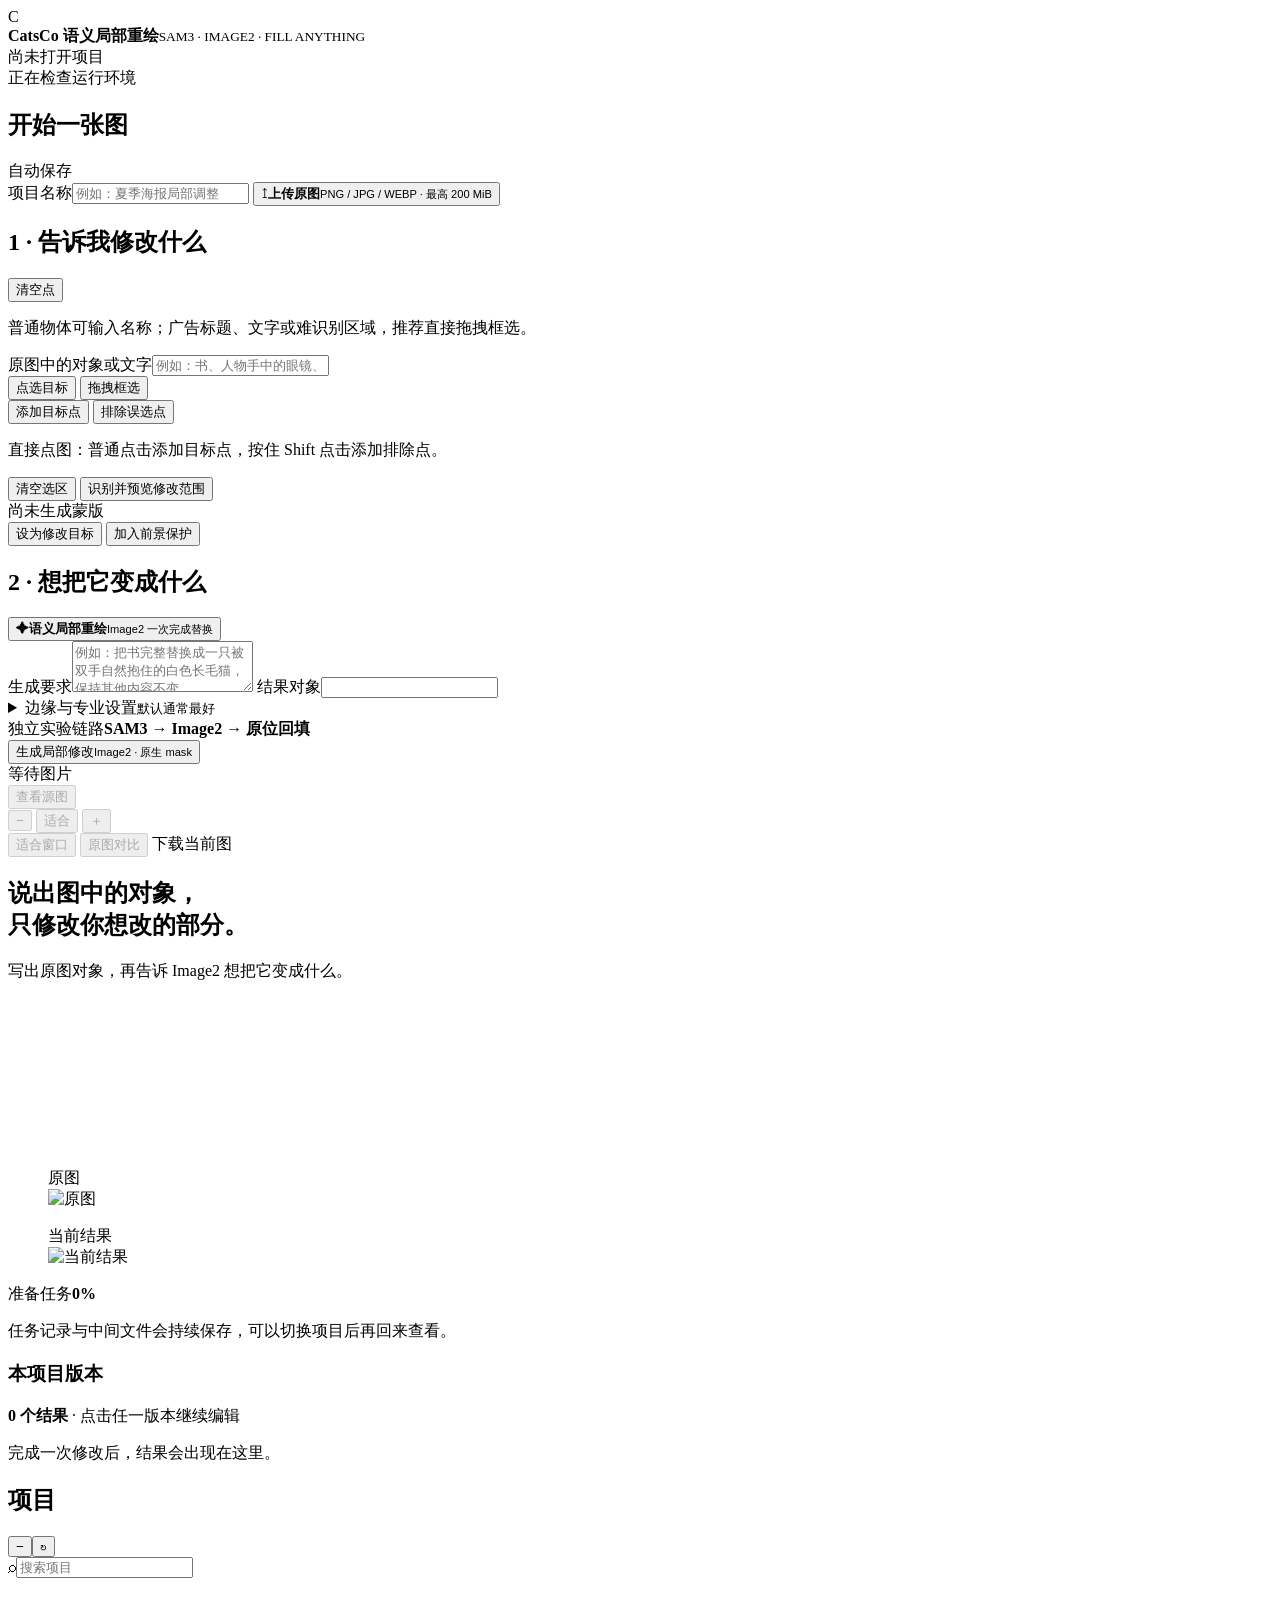
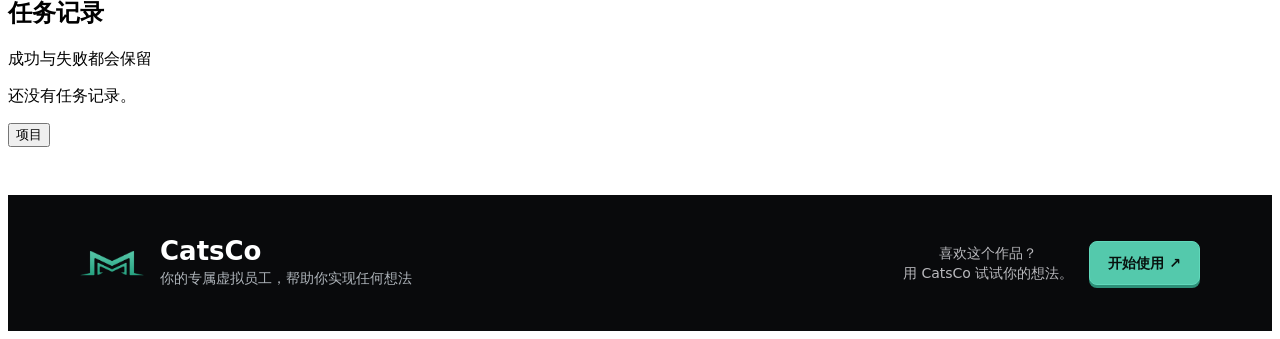
==== app/static/index.html @ 991fe3fc "add comparison view and removal intent prompts" ====
<!doctype html>
<html lang="zh-CN">
<head>
  <meta charset="utf-8">
  <meta name="viewport" content="width=device-width, initial-scale=1">
  <title>CatsCo 语义局部重绘 · Fill Anything</title>
  <link rel="stylesheet" href="static/styles.css?v=10">
  <link rel="stylesheet" href="assets/catsco-standard-footer.css">
</head>
<body>
  <header class="topbar">
    <div class="brand">
      <span class="brand-mark">C</span>
      <div><strong>CatsCo 语义局部重绘</strong><small>SAM3 · IMAGE2 · FILL ANYTHING</small></div>
    </div>
    <div class="project-title" id="projectTitle">尚未打开项目</div>
    <div class="health" id="healthBadges">
      <span class="badge muted"><i></i>正在检查运行环境</span>
    </div>
  </header>

  <main class="workspace">
    <aside class="panel controls">
      <section class="section new-project">
        <div class="section-head"><h2>开始一张图</h2><span>自动保存</span></div>
        <label class="field compact"><span>项目名称</span><input id="projectName" placeholder="例如：夏季海报局部调整"></label>
        <input id="fileInput" type="file" accept="image/png,image/jpeg,image/webp" hidden>
        <button class="upload" id="uploadButton">
          <span class="upload-icon">↥</span><span><b>上传原图</b><small>PNG / JPG / WEBP · 最高 200 MiB</small></span>
        </button>
      </section>

      <section class="section disabled" id="editControls">
        <div class="section-head"><h2>1 · 告诉我修改什么</h2><button class="text-button hidden" id="clearPoints">清空点</button></div>
        <p class="hint">普通物体可输入名称；广告标题、文字或难识别区域，推荐直接拖拽框选。</p>
        <label class="field"><span>原图中的对象或文字</span><input id="segmentPrompt" maxlength="64" placeholder="例如：书、人物手中的眼镜、全屋网速起飞"></label>
        <div class="mode-switch selection-mode" aria-label="选区模式">
          <button type="button" data-selection-mode="point" class="active">点选目标</button>
          <button type="button" data-selection-mode="box">拖拽框选</button>
        </div>
        <div class="mode-switch point-mode" id="pointModeControls" aria-label="点选类型">
          <button type="button" data-point-label="1" class="active"><span class="dot positive"></span>添加目标点</button>
          <button type="button" data-point-label="0"><span class="dot negative"></span>排除误选点</button>
        </div>
        <p class="hint" id="selectionHint">直接点图：普通点击添加目标点，按住 Shift 点击添加排除点。</p>
        <button class="text-button hidden" id="clearSelection" type="button">清空选区</button>
        <button class="secondary full" id="segmentButton">识别并预览修改范围</button>
        <div class="mask-summary" id="maskSummary"><span>尚未生成蒙版</span></div>
        <div class="mask-role hidden" id="maskRoleControls">
          <button class="role-target" id="setTargetMask">设为修改目标</button>
          <button id="addProtectMask">加入前景保护</button>
        </div>
        <div class="layer-summary hidden" id="layerSummary"></div>
      </section>

      <section class="section disabled" id="actionControls">
        <div class="section-head"><h2>2 · 想把它变成什么</h2></div>
        <div class="action-grid">
          <button class="action active" data-operation="fill"><span>✦</span><b>语义局部重绘</b><small>Image2 一次完成替换</small></button>
        </div>
        <label class="field prompt-field" id="promptField"><span>生成要求</span><textarea id="generationPrompt" rows="3" placeholder="例如：把书完整替换成一只被双手自然抱住的白色长毛猫，保持其他内容不变"></textarea></label>
        <label class="field hidden" id="resultObjectField"><span>结果对象</span><input id="resultObjectPrompt" maxlength="32"></label>
        <div class="occlusion-summary hidden" id="occlusionSummary"></div>
        <details class="advanced">
          <summary><span>边缘与专业设置</span><small>默认通常最好</small></summary>
          <label class="field"><span>新对象可用空间</span><select id="growthMode"><option value="0.35" selected>自动 · 推荐</option><option value="0.20">框选标题 · 安全外扩</option><option value="0.08">精确文字 · 小范围</option><option value="0.12">接近原对象大小</option><option value="0.65">更大范围</option></select></label>
          <label class="range-field"><span>清除旧边缘 <output id="dilationOutput">6 px</output></span><input id="dilation" type="range" min="0" max="24" value="6"></label>
          <label class="range-field"><span>最外侧接缝 <output id="featherOutput">3 px</output></span><input id="feather" type="range" min="0" max="8" value="3"></label>
          <label class="range-field hidden"><span>旧物清理外扩 <output id="cleanupRadiusOutput">10 px</output></span><input id="cleanupRadius" type="range" min="0" max="24" value="10"></label>
          <label class="range-field hidden"><span>语义软边宽度 <output id="semanticEdgeOutput">6 px</output></span><input id="semanticEdge" type="range" min="0" max="16" value="6"></label>
          <button class="text-button protect-clear hidden" id="clearProtection" type="button">清空全部前景保护</button>
          <p>“自动”会按旧对象大小额外留出生成空间；Image2 一次完成清除和生成，范围外保持原图。</p>
        </details>
        <div class="v2-contract"><i></i><span>独立实验链路</span><b>SAM3 → Image2 → 原位回填</b></div>
        <button class="primary full" id="generateButton"><span>生成局部修改</span><small id="generateProvider">Image2 · 原生 mask</small></button>
      </section>
    </aside>

    <section class="stage-column">
      <div class="stage-toolbar">
        <div class="source-label"><i></i><span id="sourceLabel">等待图片</span></div>
        <div class="stage-actions">
          <button id="showSource" disabled>查看源图</button>
          <div class="zoom-controls" aria-label="画布缩放">
            <button id="zoomOut" disabled title="缩小">−</button>
            <button id="zoomValue" disabled title="恢复适合窗口">适合</button>
            <button id="zoomIn" disabled title="放大">＋</button>
          </div>
          <button id="fitCanvas" disabled>适合窗口</button>
          <button id="compareButton" disabled>原图对比</button>
          <a id="downloadCurrent" class="button-link disabled">下载当前图</a>
        </div>
      </div>
      <div class="stage" id="stage">
        <div class="empty-state" id="emptyState">
          <div class="empty-glyph"><span></span></div>
          <h1>说出图中的对象，<br>只修改你想改的部分。</h1>
          <p>写出原图对象，再告诉 Image2 想把它变成什么。</p>
        </div>
        <canvas id="stageCanvas" class="hidden"></canvas>
        <div id="compareView" class="compare-view hidden">
          <figure><figcaption>原图</figcaption><img id="compareOriginal" alt="原图"></figure>
          <figure><figcaption>当前结果</figcaption><img id="compareResult" alt="当前结果"></figure>
        </div>
      </div>
      <div class="task-progress hidden" id="taskProgress">
        <div class="progress-copy"><span id="taskStage">准备任务</span><strong id="taskPercent">0%</strong></div>
        <div class="progress-track"><i id="progressBar"></i></div>
        <p id="taskDetail">任务记录与中间文件会持续保存，可以切换项目后再回来查看。</p>
      </div>
      <div class="filmstrip hidden" id="filmstrip">
        <div class="filmstrip-head"><h3>本项目版本</h3><span><b id="versionCount">0 个结果</b> · 点击任一版本继续编辑</span></div>
        <div class="version-list" id="versionList"><p class="quiet">完成一次修改后，结果会出现在这里。</p></div>
      </div>
    </section>

    <aside class="panel library">
      <div class="library-head"><h2>项目</h2><div class="library-head-actions"><button class="icon-button" id="toggleLibrary" title="收起项目栏">−</button><button class="icon-button" id="refreshProjects" title="刷新">↻</button></div></div>
      <label class="search"><span>⌕</span><input id="projectSearch" placeholder="搜索项目"></label>
      <div class="project-list" id="projectList"></div>
      <div class="tasks-head"><h2>任务记录</h2><span>成功与失败都会保留</span></div>
      <div class="task-list" id="taskList"><p class="quiet">还没有任务记录。</p></div>
    </aside>
  </main>
  <button id="showLibrary" class="library-reopen hidden">项目</button>

  <div class="toast" id="toast"></div>
  <footer data-catsco-publication-branding="v2" data-catsco-publication-branding-variant="footer">
    <div data-catsco-publication-branding-inner>
      <div data-catsco-publication-brand-block>
        <img data-catsco-publication-brand-mark src="assets/catsco-mark.png" alt="CatsCo 官方商标" width="720" height="332">
        <div data-catsco-publication-brand-copy>
          <strong data-catsco-publication-brand-name>CatsCo</strong>
          <span data-catsco-publication-brand-description>你的专属虚拟员工，帮助你实现任何想法</span>
        </div>
      </div>
      <div data-catsco-publication-cta-block>
        <span data-catsco-publication-cta-prompt>喜欢这个作品？<br>用 CatsCo 试试你的想法。</span>
        <a data-catsco-publication-brand-cta href="https://app.catsco.cc/" target="_blank" rel="noopener noreferrer">开始使用 ↗</a>
      </div>
    </div>
  </footer>
  <script src="static/app.js?v=10"></script>
</body>
</html>
---- app/static/assets/catsco-standard-footer.css ----
[data-catsco-publication-branding="v2"] {
  box-sizing: border-box !important;
  width: 100% !important;
  max-width: none !important;
  margin: 48px 0 0 !important;
  padding: 42px max(22px, calc((100% - 1120px) / 2)) !important;
  border: 0 !important;
  border-radius: 0 !important;
  background: #090a0c !important;
  color: #ffffff !important;
  font-family: Inter, ui-sans-serif, system-ui, -apple-system, BlinkMacSystemFont, "Segoe UI", sans-serif !important;
  font-style: normal !important;
  line-height: 1.4 !important;
  text-align: left !important;
  overflow: clip !important;
}

[data-catsco-publication-branding="v2"],
[data-catsco-publication-branding="v2"] * {
  box-sizing: border-box !important;
}

[data-catsco-publication-branding="v2"] [data-catsco-publication-branding-inner] {
  display: grid !important;
  grid-template-columns: max-content max-content !important;
  align-items: center !important;
  justify-content: space-between !important;
  gap: 24px !important;
  width: 100% !important;
  min-width: 0 !important;
  max-width: 1120px !important;
  margin: 0 auto !important;
  padding: 0 !important;
}

[data-catsco-publication-branding="v2"] [data-catsco-publication-brand-block] {
  display: grid !important;
  grid-template-columns: 64px max-content !important;
  align-items: center !important;
  gap: 16px !important;
  width: max-content !important;
  min-width: 0 !important;
  margin: 0 !important;
  padding: 0 !important;
}

[data-catsco-publication-branding="v2"] [data-catsco-publication-brand-mark] {
  display: block !important;
  width: 64px !important;
  height: auto !important;
  max-width: 100% !important;
  aspect-ratio: 180 / 83 !important;
  object-fit: contain !important;
  margin: 0 !important;
  padding: 0 !important;
  border: 0 !important;
}

[data-catsco-publication-branding="v2"] [data-catsco-publication-brand-copy] {
  display: grid !important;
  grid-template-columns: max-content !important;
  gap: 2px !important;
  width: max-content !important;
  min-width: 0 !important;
  margin: 0 !important;
  padding: 0 !important;
}

[data-catsco-publication-branding="v2"] [data-catsco-publication-brand-name] {
  display: block !important;
  margin: 0 !important;
  padding: 0 !important;
  color: #ffffff !important;
  font-size: 26px !important;
  font-weight: 750 !important;
  line-height: 1.12 !important;
  letter-spacing: 0 !important;
  white-space: nowrap !important;
}

[data-catsco-publication-branding="v2"] [data-catsco-publication-brand-description] {
  display: block !important;
  width: max-content !important;
  min-width: 0 !important;
  margin: 0 !important;
  padding: 0 !important;
  color: #aeb4ba !important;
  font-size: 14px !important;
  font-weight: 400 !important;
  line-height: 1.45 !important;
  letter-spacing: 0 !important;
  white-space: nowrap !important;
  overflow-wrap: normal !important;
  word-break: keep-all !important;
}

[data-catsco-publication-branding="v2"] [data-catsco-publication-cta-block] {
  display: flex !important;
  align-items: center !important;
  justify-content: center !important;
  justify-self: end !important;
  gap: 16px !important;
  width: max-content !important;
  min-width: 0 !important;
  margin: 0 !important;
  padding: 0 !important;
}

[data-catsco-publication-branding="v2"] [data-catsco-publication-cta-prompt] {
  display: block !important;
  width: max-content !important;
  min-width: 0 !important;
  margin: 0 !important;
  padding: 0 !important;
  color: #b9b9bd !important;
  font-size: 14px !important;
  font-weight: 400 !important;
  line-height: 1.45 !important;
  letter-spacing: 0 !important;
  text-align: center !important;
  white-space: nowrap !important;
  overflow-wrap: normal !important;
  word-break: keep-all !important;
}

[data-catsco-publication-branding="v2"] [data-catsco-publication-brand-cta] {
  display: inline-flex !important;
  align-items: center !important;
  justify-content: center !important;
  align-self: center !important;
  width: auto !important;
  min-width: 0 !important;
  max-width: none !important;
  min-height: 44px !important;
  margin: 0 !important;
  padding: 13px 18px !important;
  border: 1px solid #61d8bb !important;
  border-radius: 8px !important;
  background: #54c9ac !important;
  box-shadow: 0 3px 0 #2d8f78 !important;
  color: #07110e !important;
  font-size: 14px !important;
  font-weight: 700 !important;
  line-height: 1 !important;
  letter-spacing: 0 !important;
  text-align: center !important;
  text-decoration: none !important;
  white-space: nowrap !important;
  overflow-wrap: normal !important;
  word-break: keep-all !important;
  flex: none !important;
  cursor: pointer !important;
}

[data-catsco-publication-branding="v2"] [data-catsco-publication-brand-cta]:hover {
  background: #65d5ba !important;
}

[data-catsco-publication-branding="v2"] [data-catsco-publication-brand-cta]:focus-visible {
  outline: 3px solid rgba(84, 201, 172, 0.4) !important;
  outline-offset: 3px !important;
}

@media (max-width: 640px) {
  [data-catsco-publication-branding="v2"] {
    padding: 30px 16px !important;
  }

  [data-catsco-publication-branding="v2"] [data-catsco-publication-branding-inner] {
    gap: 12px !important;
  }

  [data-catsco-publication-branding="v2"] [data-catsco-publication-brand-block] {
    grid-template-columns: 44px max-content !important;
    gap: 10px !important;
  }

  [data-catsco-publication-branding="v2"] [data-catsco-publication-brand-mark] {
    width: 44px !important;
  }

  [data-catsco-publication-branding="v2"] [data-catsco-publication-brand-name] {
    font-size: 22px !important;
  }

  [data-catsco-publication-branding="v2"] [data-catsco-publication-brand-description],
  [data-catsco-publication-branding="v2"] [data-catsco-publication-cta-prompt] {
    font-size: 12px !important;
  }

  [data-catsco-publication-branding="v2"] [data-catsco-publication-cta-block] {
    gap: 12px !important;
  }

  [data-catsco-publication-branding="v2"] [data-catsco-publication-brand-cta] {
    min-height: 40px !important;
    padding: 12px 14px !important;
    font-size: 12px !important;
  }
}

@media (max-width: 520px) {
  [data-catsco-publication-branding="v2"] [data-catsco-publication-branding-inner] {
    grid-template-columns: max-content !important;
    justify-content: space-between !important;
    align-items: center !important;
    row-gap: 18px !important;
  }

  [data-catsco-publication-branding="v2"] [data-catsco-publication-cta-block] {
    justify-self: end !important;
  }
}

@media (max-width: 390px) {
  [data-catsco-publication-branding="v2"] {
    padding: 26px 12px !important;
  }

  [data-catsco-publication-branding="v2"] [data-catsco-publication-branding-inner] {
    row-gap: 16px !important;
  }

  [data-catsco-publication-branding="v2"] [data-catsco-publication-brand-block] {
    grid-template-columns: 34px max-content !important;
    gap: 6px !important;
  }

  [data-catsco-publication-branding="v2"] [data-catsco-publication-brand-mark] {
    width: 34px !important;
  }

  [data-catsco-publication-branding="v2"] [data-catsco-publication-brand-name] {
    font-size: 20px !important;
  }

  [data-catsco-publication-branding="v2"] [data-catsco-publication-cta-block] {
    gap: 10px !important;
  }

  [data-catsco-publication-branding="v2"] [data-catsco-publication-brand-cta] {
    min-height: 38px !important;
    padding: 10px 8px !important;
    font-size: 11px !important;
  }
}
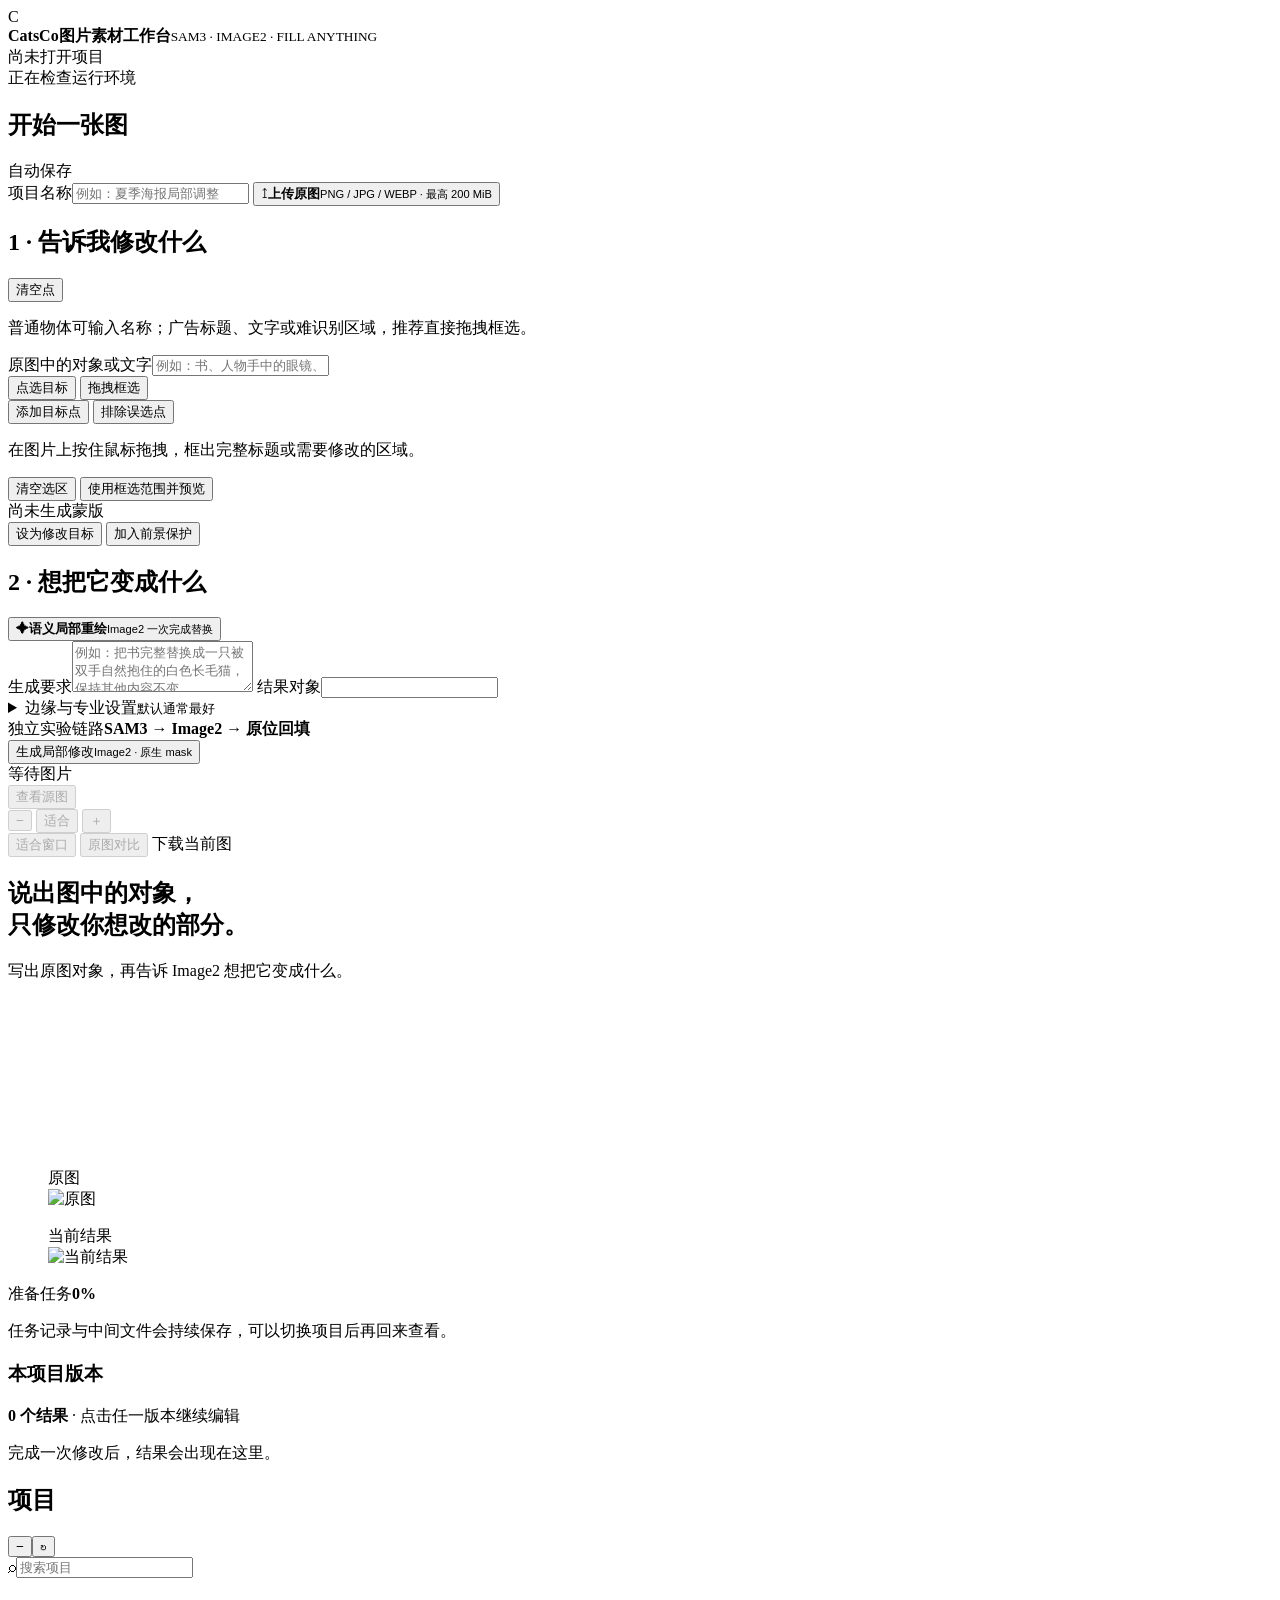
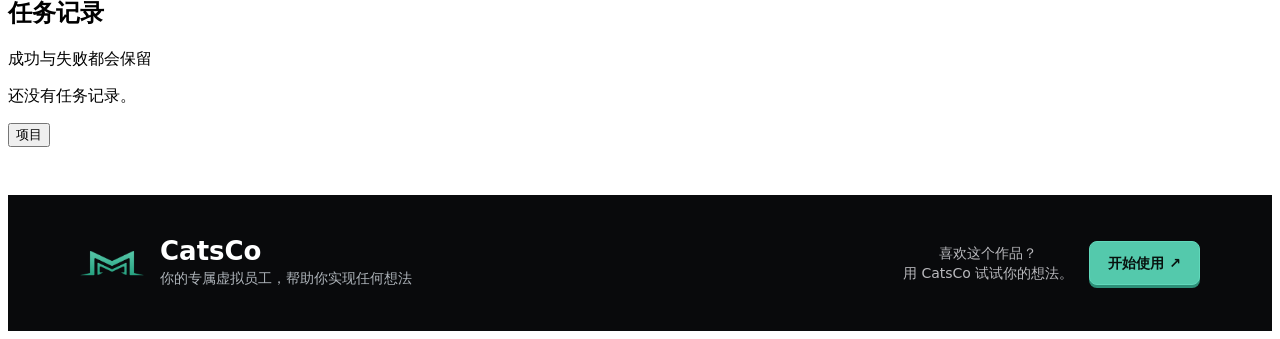
==== commit 4e6f301a: "default image editor to box selection" ====
--- a/app/static/index.html
+++ b/app/static/index.html
@@ -3,15 +3,15 @@
 <head>
   <meta charset="utf-8">
   <meta name="viewport" content="width=device-width, initial-scale=1">
-  <title>CatsCo 语义局部重绘 · Fill Anything</title>
-  <link rel="stylesheet" href="static/styles.css?v=10">
+  <title>CatsCo图片素材工作台</title>
+  <link rel="stylesheet" href="static/styles.css?v=14">
   <link rel="stylesheet" href="assets/catsco-standard-footer.css">
 </head>
 <body>
   <header class="topbar">
     <div class="brand">
       <span class="brand-mark">C</span>
-      <div><strong>CatsCo 语义局部重绘</strong><small>SAM3 · IMAGE2 · FILL ANYTHING</small></div>
+      <div><strong>CatsCo图片素材工作台</strong><small>SAM3 · IMAGE2 · FILL ANYTHING</small></div>
     </div>
     <div class="project-title" id="projectTitle">尚未打开项目</div>
     <div class="health" id="healthBadges">
@@ -35,16 +35,16 @@
         <p class="hint">普通物体可输入名称；广告标题、文字或难识别区域，推荐直接拖拽框选。</p>
         <label class="field"><span>原图中的对象或文字</span><input id="segmentPrompt" maxlength="64" placeholder="例如：书、人物手中的眼镜、全屋网速起飞"></label>
         <div class="mode-switch selection-mode" aria-label="选区模式">
-          <button type="button" data-selection-mode="point" class="active">点选目标</button>
-          <button type="button" data-selection-mode="box">拖拽框选</button>
+          <button type="button" data-selection-mode="point">点选目标</button>
+          <button type="button" data-selection-mode="box" class="active">拖拽框选</button>
         </div>
-        <div class="mode-switch point-mode" id="pointModeControls" aria-label="点选类型">
+        <div class="mode-switch point-mode hidden" id="pointModeControls" aria-label="点选类型">
           <button type="button" data-point-label="1" class="active"><span class="dot positive"></span>添加目标点</button>
           <button type="button" data-point-label="0"><span class="dot negative"></span>排除误选点</button>
         </div>
-        <p class="hint" id="selectionHint">直接点图：普通点击添加目标点，按住 Shift 点击添加排除点。</p>
+        <p class="hint" id="selectionHint">在图片上按住鼠标拖拽，框出完整标题或需要修改的区域。</p>
         <button class="text-button hidden" id="clearSelection" type="button">清空选区</button>
-        <button class="secondary full" id="segmentButton">识别并预览修改范围</button>
+        <button class="secondary full" id="segmentButton">使用框选范围并预览</button>
         <div class="mask-summary" id="maskSummary"><span>尚未生成蒙版</span></div>
         <div class="mask-role hidden" id="maskRoleControls">
           <button class="role-target" id="setTargetMask">设为修改目标</button>
@@ -63,7 +63,7 @@
         <div class="occlusion-summary hidden" id="occlusionSummary"></div>
         <details class="advanced">
           <summary><span>边缘与专业设置</span><small>默认通常最好</small></summary>
-          <label class="field"><span>新对象可用空间</span><select id="growthMode"><option value="0.35" selected>自动 · 推荐</option><option value="0.20">框选标题 · 安全外扩</option><option value="0.08">精确文字 · 小范围</option><option value="0.12">接近原对象大小</option><option value="0.65">更大范围</option></select></label>
+          <label class="field"><span>新对象可用空间</span><select id="growthMode"><option value="0.35">自动 · 推荐</option><option value="0.20" selected>框选区域 · 安全外扩</option><option value="0.08">精确文字 · 小范围</option><option value="0.12">接近原对象大小</option><option value="0.65">更大范围</option></select></label>
           <label class="range-field"><span>清除旧边缘 <output id="dilationOutput">6 px</output></span><input id="dilation" type="range" min="0" max="24" value="6"></label>
           <label class="range-field"><span>最外侧接缝 <output id="featherOutput">3 px</output></span><input id="feather" type="range" min="0" max="8" value="3"></label>
           <label class="range-field hidden"><span>旧物清理外扩 <output id="cleanupRadiusOutput">10 px</output></span><input id="cleanupRadius" type="range" min="0" max="24" value="10"></label>
@@ -140,6 +140,6 @@
       </div>
     </div>
   </footer>
-  <script src="static/app.js?v=10"></script>
+  <script src="static/app.js?v=14"></script>
 </body>
 </html>
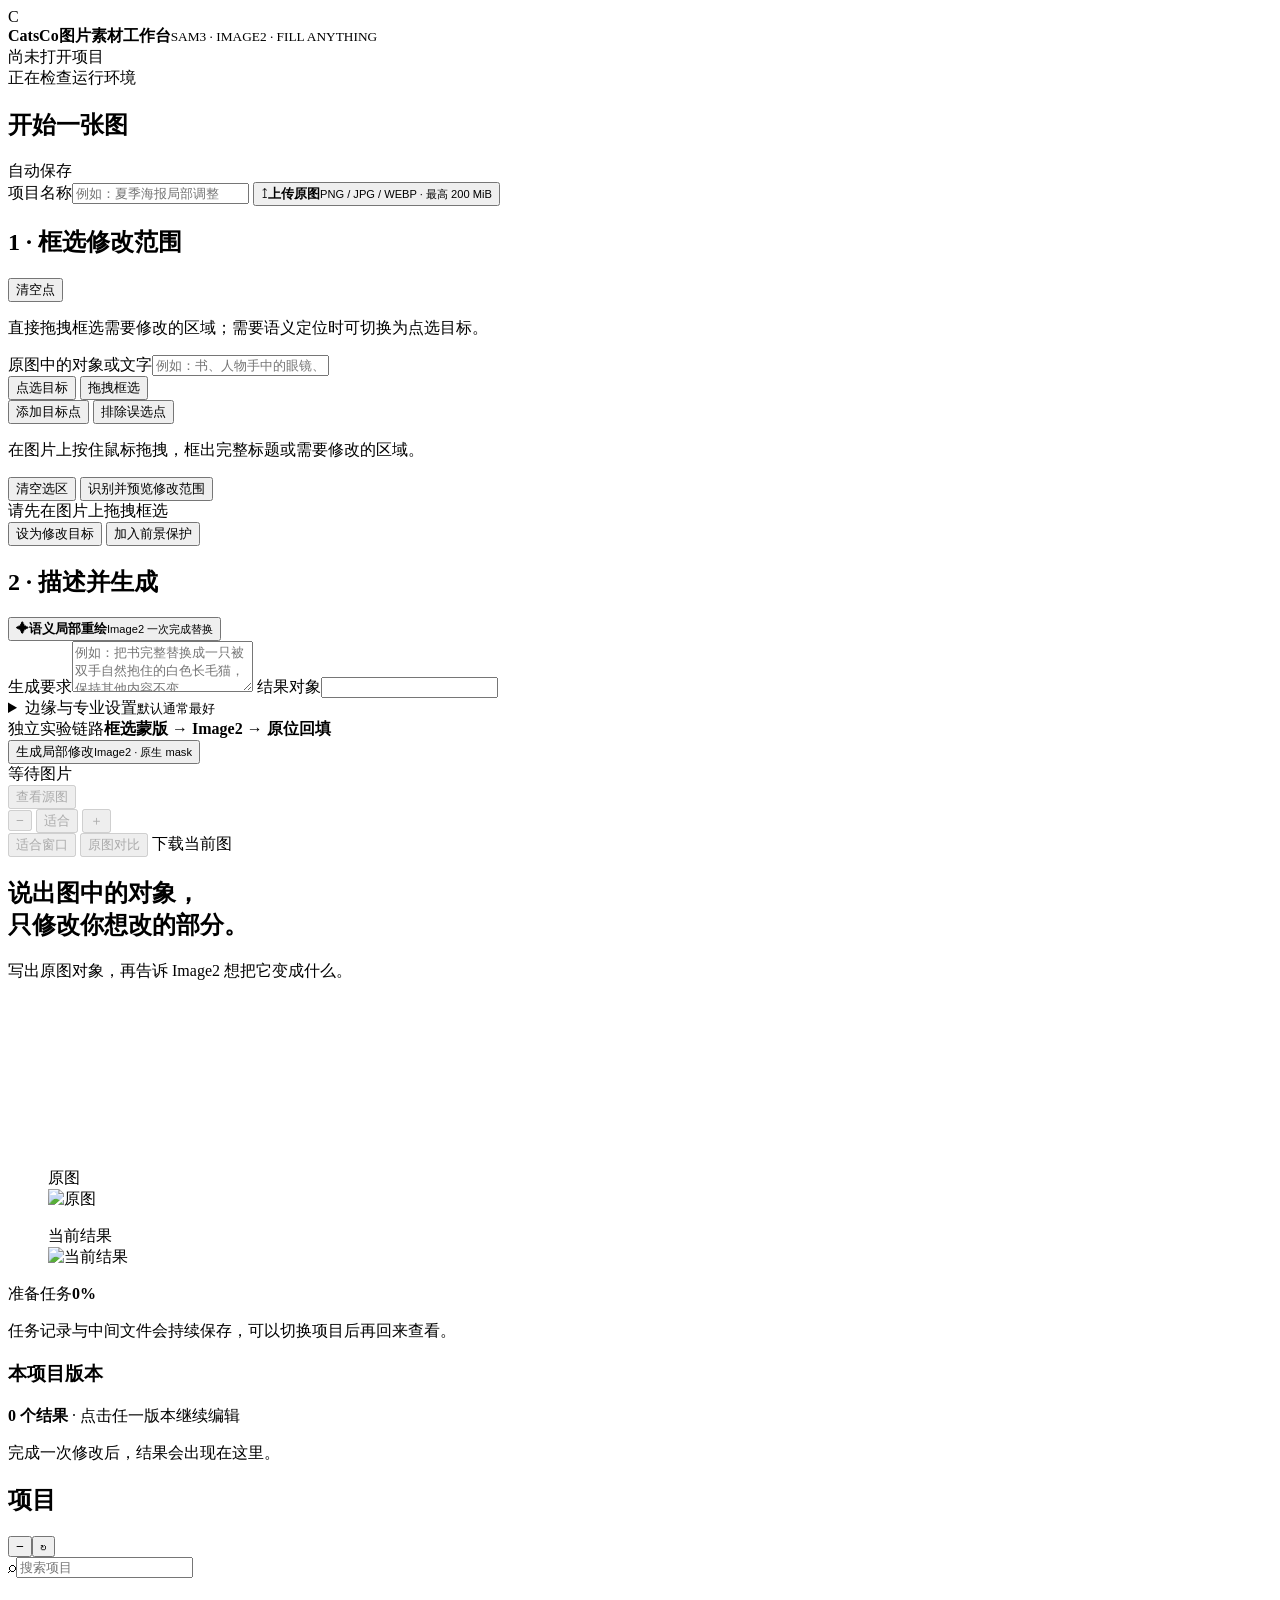
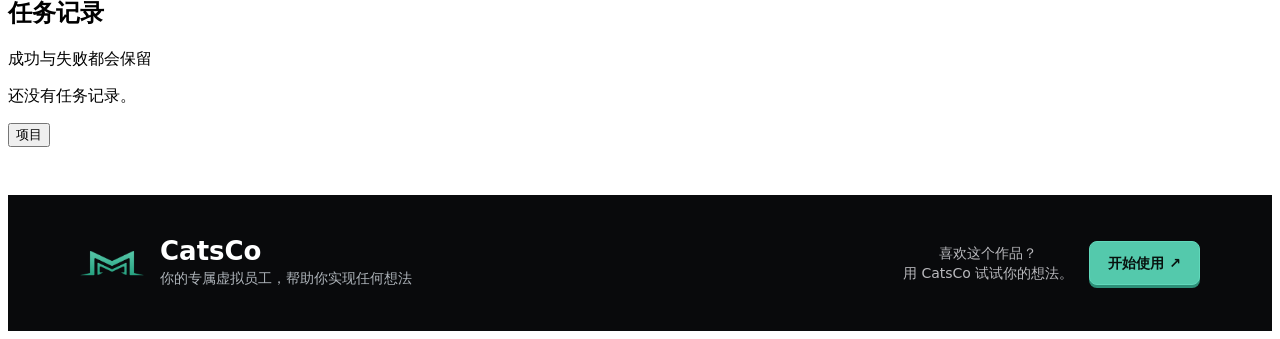
==== commit 49f3b29a: "simplify box selection workflow" ====
--- a/app/static/index.html
+++ b/app/static/index.html
@@ -4,7 +4,7 @@
   <meta charset="utf-8">
   <meta name="viewport" content="width=device-width, initial-scale=1">
   <title>CatsCo图片素材工作台</title>
-  <link rel="stylesheet" href="static/styles.css?v=14">
+  <link rel="stylesheet" href="static/styles.css?v=16">
   <link rel="stylesheet" href="assets/catsco-standard-footer.css">
 </head>
 <body>
@@ -31,9 +31,9 @@
       </section>
 
       <section class="section disabled" id="editControls">
-        <div class="section-head"><h2>1 · 告诉我修改什么</h2><button class="text-button hidden" id="clearPoints">清空点</button></div>
-        <p class="hint">普通物体可输入名称；广告标题、文字或难识别区域，推荐直接拖拽框选。</p>
-        <label class="field"><span>原图中的对象或文字</span><input id="segmentPrompt" maxlength="64" placeholder="例如：书、人物手中的眼镜、全屋网速起飞"></label>
+        <div class="section-head"><h2>1 · 框选修改范围</h2><button class="text-button hidden" id="clearPoints">清空点</button></div>
+        <p class="hint">直接拖拽框选需要修改的区域；需要语义定位时可切换为点选目标。</p>
+        <label class="field hidden" id="segmentPromptField"><span>原图中的对象或文字</span><input id="segmentPrompt" maxlength="64" placeholder="例如：书、人物手中的眼镜、全屋网速起飞"></label>
         <div class="mode-switch selection-mode" aria-label="选区模式">
           <button type="button" data-selection-mode="point">点选目标</button>
           <button type="button" data-selection-mode="box" class="active">拖拽框选</button>
@@ -44,8 +44,8 @@
         </div>
         <p class="hint" id="selectionHint">在图片上按住鼠标拖拽，框出完整标题或需要修改的区域。</p>
         <button class="text-button hidden" id="clearSelection" type="button">清空选区</button>
-        <button class="secondary full" id="segmentButton">使用框选范围并预览</button>
-        <div class="mask-summary" id="maskSummary"><span>尚未生成蒙版</span></div>
+        <button class="secondary full hidden" id="segmentButton">识别并预览修改范围</button>
+        <div class="mask-summary" id="maskSummary"><span>请先在图片上拖拽框选</span></div>
         <div class="mask-role hidden" id="maskRoleControls">
           <button class="role-target" id="setTargetMask">设为修改目标</button>
           <button id="addProtectMask">加入前景保护</button>
@@ -54,7 +54,7 @@
       </section>
 
       <section class="section disabled" id="actionControls">
-        <div class="section-head"><h2>2 · 想把它变成什么</h2></div>
+        <div class="section-head"><h2>2 · 描述并生成</h2></div>
         <div class="action-grid">
           <button class="action active" data-operation="fill"><span>✦</span><b>语义局部重绘</b><small>Image2 一次完成替换</small></button>
         </div>
@@ -71,7 +71,7 @@
           <button class="text-button protect-clear hidden" id="clearProtection" type="button">清空全部前景保护</button>
           <p>“自动”会按旧对象大小额外留出生成空间；Image2 一次完成清除和生成，范围外保持原图。</p>
         </details>
-        <div class="v2-contract"><i></i><span>独立实验链路</span><b>SAM3 → Image2 → 原位回填</b></div>
+        <div class="v2-contract"><i></i><span>独立实验链路</span><b id="pipelineLabel">框选蒙版 → Image2 → 原位回填</b></div>
         <button class="primary full" id="generateButton"><span>生成局部修改</span><small id="generateProvider">Image2 · 原生 mask</small></button>
       </section>
     </aside>
@@ -140,6 +140,6 @@
       </div>
     </div>
   </footer>
-  <script src="static/app.js?v=14"></script>
+  <script src="static/app.js?v=16"></script>
 </body>
 </html>
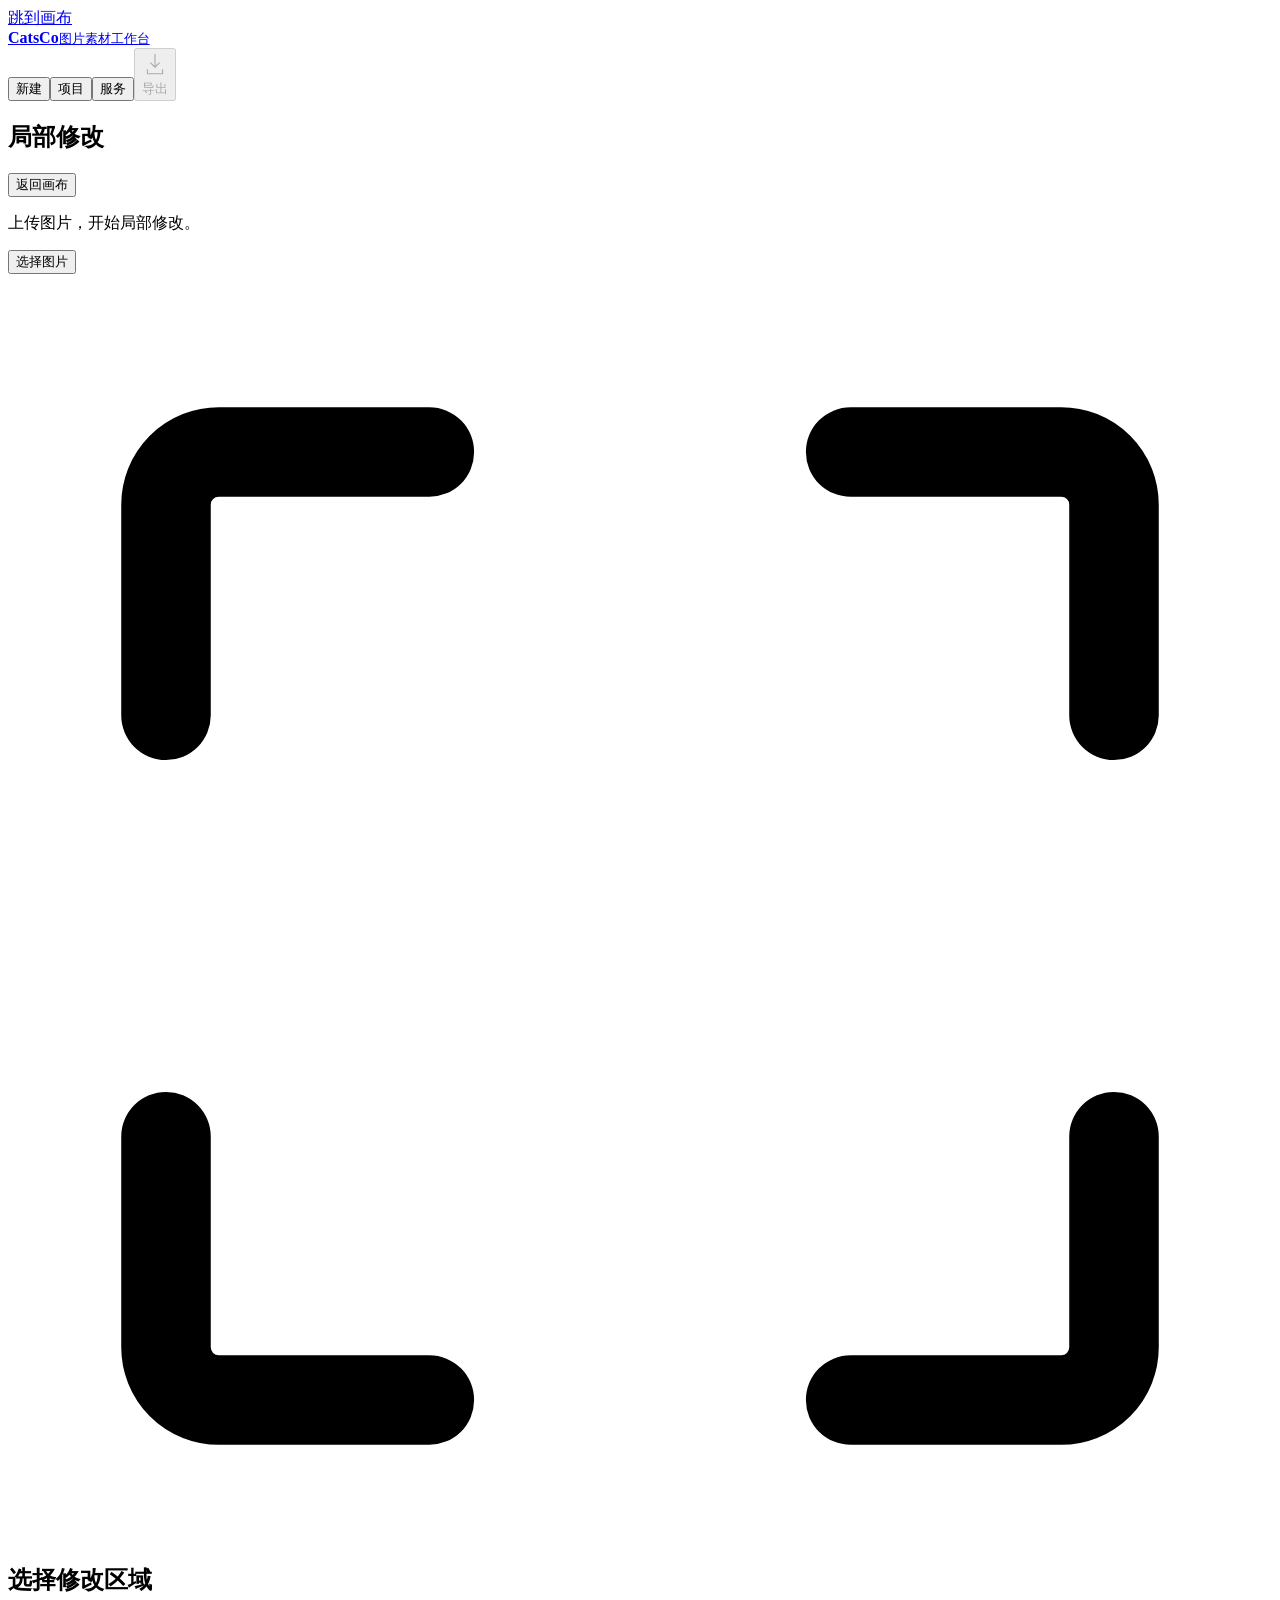
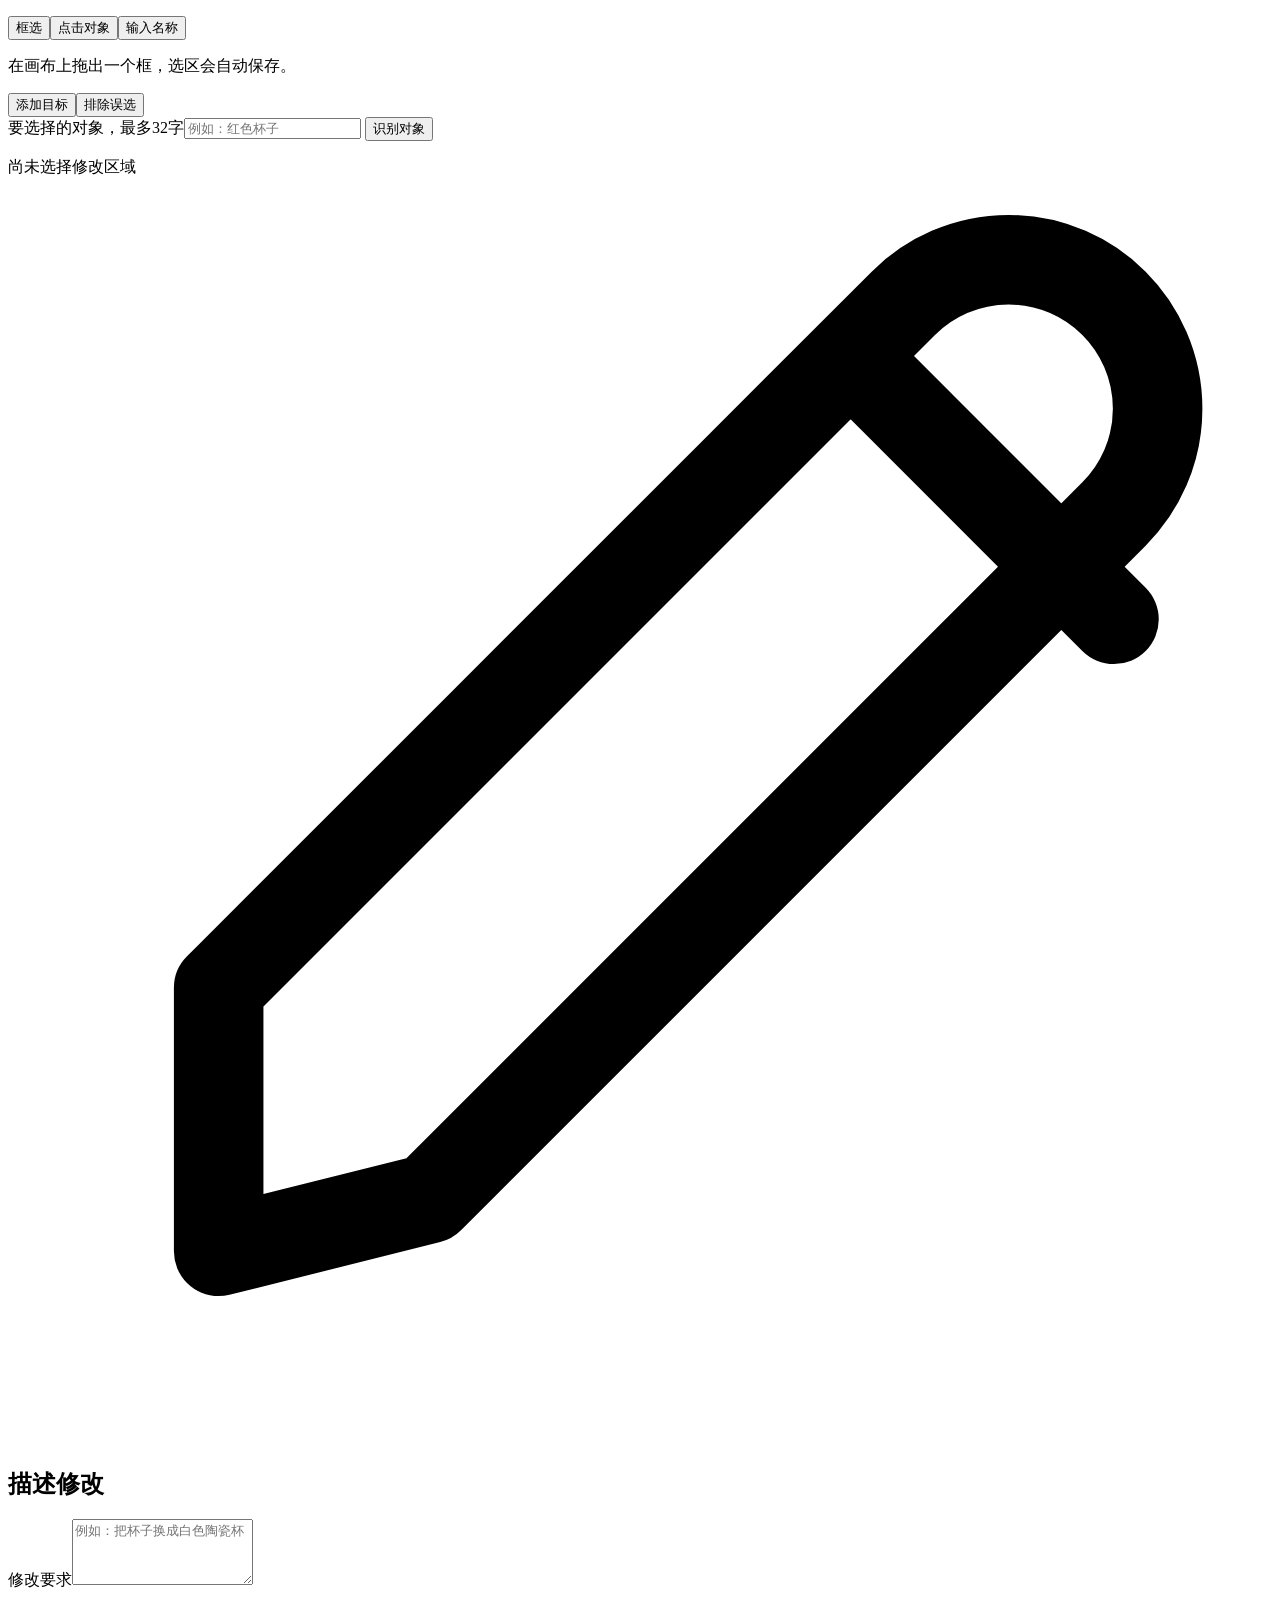
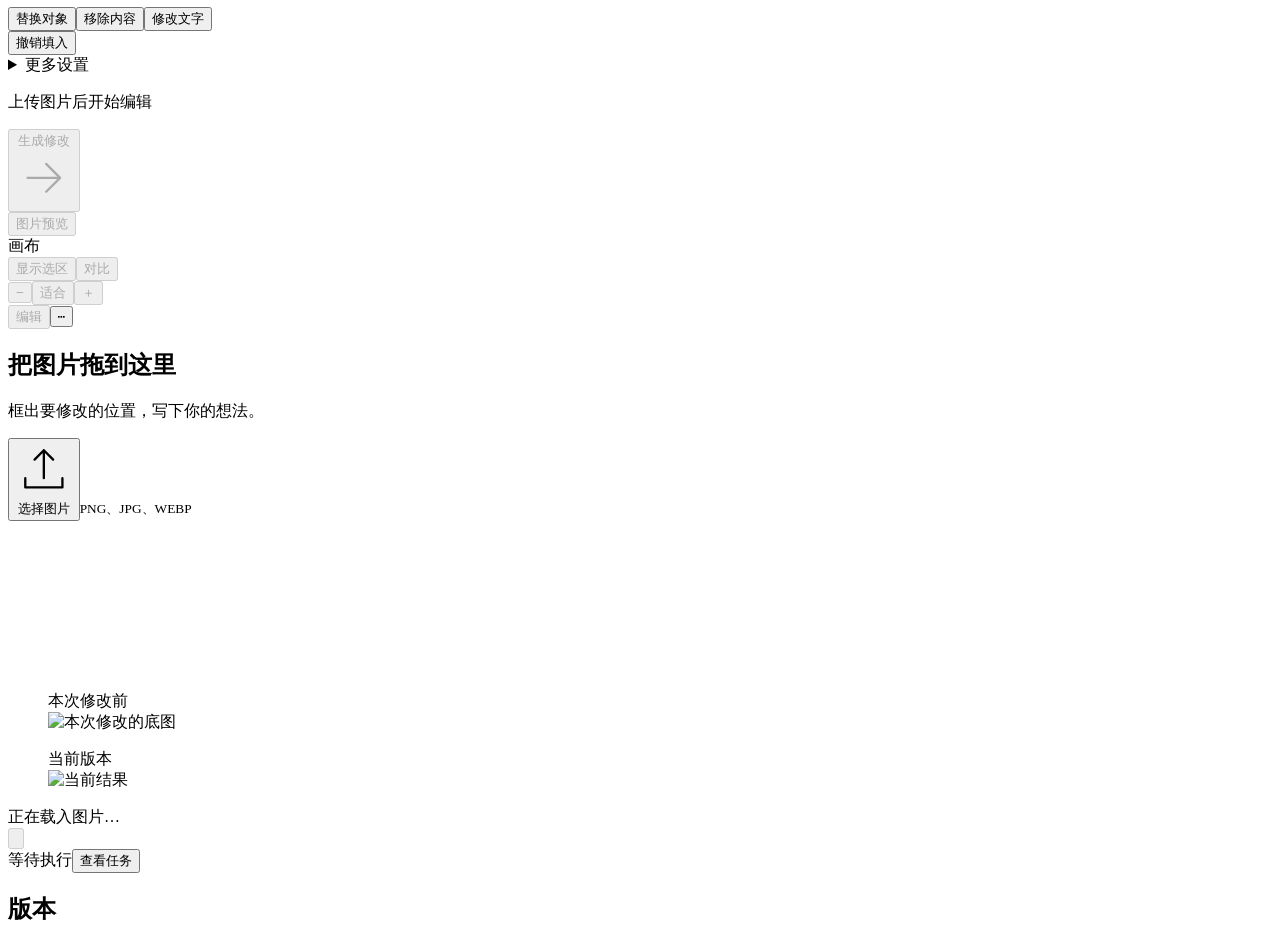
==== commit e628a957: "adopt CatsCo workbench v32 interface" ====
--- a/app/static/index.html
+++ b/app/static/index.html
@@ -1,145 +1,53 @@
 <!doctype html>
-<html lang="zh-CN">
-<head>
-  <meta charset="utf-8">
-  <meta name="viewport" content="width=device-width, initial-scale=1">
-  <title>CatsCo图片素材工作台</title>
-  <link rel="stylesheet" href="static/styles.css?v=16">
-  <link rel="stylesheet" href="assets/catsco-standard-footer.css">
-</head>
+<html lang="zh-CN" data-theme="light"><head><meta charset="utf-8"><meta name="viewport" content="width=device-width, initial-scale=1"><meta name="theme-color" content="#fcfcfc"><title>CatsCo · 图片素材工作台</title><link rel="preload" href="static/assets/fonts/inter/files/inter-latin-wght-normal.woff2" as="font" type="font/woff2" crossorigin><link rel="stylesheet" href="static/assets/fonts/inter/wght.css"><link rel="stylesheet" href="static/assets/fonts/noto-sans-sc/wght.css"><link rel="stylesheet" href="static/catsco-light-tokens.css?v=34"><link rel="stylesheet" href="static/styles.css?v=34"></head>
 <body>
-  <header class="topbar">
-    <div class="brand">
-      <span class="brand-mark">C</span>
-      <div><strong>CatsCo图片素材工作台</strong><small>SAM3 · IMAGE2 · FILL ANYTHING</small></div>
-    </div>
-    <div class="project-title" id="projectTitle">尚未打开项目</div>
-    <div class="health" id="healthBadges">
-      <span class="badge muted"><i></i>正在检查运行环境</span>
-    </div>
-  </header>
+<a class="skip-link" href="#stage">跳到画布</a>
+<header class="topbar">
+ <a class="brand" href="./" aria-label="CatsCo 图片素材工作台首页"><span class="brand-copy"><b translate="no">CatsCo</b><small>图片素材工作台</small></span></a>
+ <nav class="top-actions" aria-label="工作台操作"><button id="newProject" class="quiet-button">新建</button><button id="openProjects">项目</button><button id="openSettings" class="status-button hidden" title="服务状态"><i></i><span>服务</span></button><button id="exportCurrent" disabled><svg class="ui-icon" viewBox="0 0 24 24" fill="none" stroke="currentColor" stroke-linecap="round" stroke-linejoin="round" aria-hidden="true"><path d="M12 3v12m-4-4 4 4 4-4M5 17v4h14v-4"/></svg>导出</button></nav>
+</header>
+<main class="workspace" id="workspace">
+ <aside class="editor" id="editor" aria-label="修改设置">
+  <div class="editor-head"><h1>局部修改</h1><button id="closeEditor" class="quiet-button mobile-only">返回画布</button></div>
+  <div class="editor-scroll">
+   <div id="editorIntro" class="intro"><p>上传图片，开始局部修改。</p><button id="sideUpload" class="secondary full">选择图片</button></div>
+   <div id="editFields" class="hidden">
+    <section class="edit-section"><div class="section-title"><h2><svg class="section-icon" viewBox="0 0 24 24" fill="none" stroke="currentColor" stroke-width="1.7" stroke-linecap="round" stroke-linejoin="round" aria-hidden="true"><path d="M8 3H4a1 1 0 0 0-1 1v4m13-5h4a1 1 0 0 1 1 1v4M3 16v4a1 1 0 0 0 1 1h4m8 0h4a1 1 0 0 0 1-1v-4"/></svg> 选择修改区域</h2></div>
+     <div class="segmented" role="group" aria-label="选择区域的方式"><button data-mode="box" aria-pressed="true">框选</button><button data-mode="point" aria-pressed="false">点击对象</button><button data-mode="text" aria-pressed="false">输入名称</button></div>
+     <p id="selectionHint" class="helper">在画布上拖出一个框，选区会自动保存。</p>
+     <div id="pointOptions" class="hidden"><div class="segmented" role="group" aria-label="选点类型"><button data-point="1" aria-pressed="true">添加目标</button><button data-point="0" aria-pressed="false">排除误选</button></div></div>
+     <label id="targetField" class="field hidden"><span class="sr-only">要选择的对象，最多32字</span><input id="segmentPrompt" maxlength="32" placeholder="例如：红色杯子" autocomplete="off"></label>
+     <button id="segmentButton" class="secondary full hidden">识别对象</button><p id="selectionError" class="inline-error hidden" role="alert"></p><div id="maskSummary" class="selection-summary" role="status">尚未选择修改区域</div>
+    </section>
+    <section class="edit-section"><div class="section-title"><h2><svg class="section-icon" viewBox="0 0 24 24" fill="none" stroke="currentColor" stroke-width="1.7" stroke-linecap="round" stroke-linejoin="round" aria-hidden="true"><path d="m16 3 5 5M4 20l4-1L21 6a2 2 0 0 0-4-4L4 15z"/></svg> 描述修改</h2></div><label class="field"><span class="sr-only">修改要求</span><textarea id="generationPrompt" rows="4" maxlength="6000" placeholder="例如：把杯子换成白色陶瓷杯"></textarea></label><p id="promptError" class="inline-error hidden" role="alert"></p><div class="prompt-examples" aria-label="快速填入修改要求"><button data-example="替换对象">替换对象</button><button data-example="移除内容">移除内容</button><button data-example="修改文字">修改文字</button></div><button id="undoPrompt" class="text-button prompt-undo hidden" type="button">撤销填入</button></section>
+    <details class="range-settings" id="rangeSettings"><summary>更多设置</summary><div class="field"><span id="growthLabel">外扩范围</span><button id="growthTrigger" class="range-trigger" type="button" aria-haspopup="listbox" aria-expanded="false" aria-controls="growthMenu" aria-labelledby="growthLabel growthValue"><span id="growthValue"></span><svg viewBox="0 0 24 24" width="16" height="16" fill="none" stroke="currentColor" stroke-width="1.7" aria-hidden="true"><path d="m6 9 6 6 6-6"/></svg></button><select id="growthMode" hidden><option value="0">仅选区及接缝</option><option value="0.08" selected>小范围 · 默认</option><option value="0.20">适中范围</option><option value="0.35">更大范围</option><option value="0.65">宽范围</option></select></div></details>
 
-  <main class="workspace">
-    <aside class="panel controls">
-      <section class="section new-project">
-        <div class="section-head"><h2>开始一张图</h2><span>自动保存</span></div>
-        <label class="field compact"><span>项目名称</span><input id="projectName" placeholder="例如：夏季海报局部调整"></label>
-        <input id="fileInput" type="file" accept="image/png,image/jpeg,image/webp" hidden>
-        <button class="upload" id="uploadButton">
-          <span class="upload-icon">↥</span><span><b>上传原图</b><small>PNG / JPG / WEBP · 最高 200 MiB</small></span>
-        </button>
-      </section>
-
-      <section class="section disabled" id="editControls">
-        <div class="section-head"><h2>1 · 框选修改范围</h2><button class="text-button hidden" id="clearPoints">清空点</button></div>
-        <p class="hint">直接拖拽框选需要修改的区域；需要语义定位时可切换为点选目标。</p>
-        <label class="field hidden" id="segmentPromptField"><span>原图中的对象或文字</span><input id="segmentPrompt" maxlength="64" placeholder="例如：书、人物手中的眼镜、全屋网速起飞"></label>
-        <div class="mode-switch selection-mode" aria-label="选区模式">
-          <button type="button" data-selection-mode="point">点选目标</button>
-          <button type="button" data-selection-mode="box" class="active">拖拽框选</button>
-        </div>
-        <div class="mode-switch point-mode hidden" id="pointModeControls" aria-label="点选类型">
-          <button type="button" data-point-label="1" class="active"><span class="dot positive"></span>添加目标点</button>
-          <button type="button" data-point-label="0"><span class="dot negative"></span>排除误选点</button>
-        </div>
-        <p class="hint" id="selectionHint">在图片上按住鼠标拖拽，框出完整标题或需要修改的区域。</p>
-        <button class="text-button hidden" id="clearSelection" type="button">清空选区</button>
-        <button class="secondary full hidden" id="segmentButton">识别并预览修改范围</button>
-        <div class="mask-summary" id="maskSummary"><span>请先在图片上拖拽框选</span></div>
-        <div class="mask-role hidden" id="maskRoleControls">
-          <button class="role-target" id="setTargetMask">设为修改目标</button>
-          <button id="addProtectMask">加入前景保护</button>
-        </div>
-        <div class="layer-summary hidden" id="layerSummary"></div>
-      </section>
-
-      <section class="section disabled" id="actionControls">
-        <div class="section-head"><h2>2 · 描述并生成</h2></div>
-        <div class="action-grid">
-          <button class="action active" data-operation="fill"><span>✦</span><b>语义局部重绘</b><small>Image2 一次完成替换</small></button>
-        </div>
-        <label class="field prompt-field" id="promptField"><span>生成要求</span><textarea id="generationPrompt" rows="3" placeholder="例如：把书完整替换成一只被双手自然抱住的白色长毛猫，保持其他内容不变"></textarea></label>
-        <label class="field hidden" id="resultObjectField"><span>结果对象</span><input id="resultObjectPrompt" maxlength="32"></label>
-        <div class="occlusion-summary hidden" id="occlusionSummary"></div>
-        <details class="advanced">
-          <summary><span>边缘与专业设置</span><small>默认通常最好</small></summary>
-          <label class="field"><span>新对象可用空间</span><select id="growthMode"><option value="0.35">自动 · 推荐</option><option value="0.20" selected>框选区域 · 安全外扩</option><option value="0.08">精确文字 · 小范围</option><option value="0.12">接近原对象大小</option><option value="0.65">更大范围</option></select></label>
-          <label class="range-field"><span>清除旧边缘 <output id="dilationOutput">6 px</output></span><input id="dilation" type="range" min="0" max="24" value="6"></label>
-          <label class="range-field"><span>最外侧接缝 <output id="featherOutput">3 px</output></span><input id="feather" type="range" min="0" max="8" value="3"></label>
-          <label class="range-field hidden"><span>旧物清理外扩 <output id="cleanupRadiusOutput">10 px</output></span><input id="cleanupRadius" type="range" min="0" max="24" value="10"></label>
-          <label class="range-field hidden"><span>语义软边宽度 <output id="semanticEdgeOutput">6 px</output></span><input id="semanticEdge" type="range" min="0" max="16" value="6"></label>
-          <button class="text-button protect-clear hidden" id="clearProtection" type="button">清空全部前景保护</button>
-          <p>“自动”会按旧对象大小额外留出生成空间；Image2 一次完成清除和生成，范围外保持原图。</p>
-        </details>
-        <div class="v2-contract"><i></i><span>独立实验链路</span><b id="pipelineLabel">框选蒙版 → Image2 → 原位回填</b></div>
-        <button class="primary full" id="generateButton"><span>生成局部修改</span><small id="generateProvider">Image2 · 原生 mask</small></button>
-      </section>
-    </aside>
-
-    <section class="stage-column">
-      <div class="stage-toolbar">
-        <div class="source-label"><i></i><span id="sourceLabel">等待图片</span></div>
-        <div class="stage-actions">
-          <button id="showSource" disabled>查看源图</button>
-          <div class="zoom-controls" aria-label="画布缩放">
-            <button id="zoomOut" disabled title="缩小">−</button>
-            <button id="zoomValue" disabled title="恢复适合窗口">适合</button>
-            <button id="zoomIn" disabled title="放大">＋</button>
-          </div>
-          <button id="fitCanvas" disabled>适合窗口</button>
-          <button id="compareButton" disabled>原图对比</button>
-          <a id="downloadCurrent" class="button-link disabled">下载当前图</a>
-        </div>
-      </div>
-      <div class="stage" id="stage">
-        <div class="empty-state" id="emptyState">
-          <div class="empty-glyph"><span></span></div>
-          <h1>说出图中的对象，<br>只修改你想改的部分。</h1>
-          <p>写出原图对象，再告诉 Image2 想把它变成什么。</p>
-        </div>
-        <canvas id="stageCanvas" class="hidden"></canvas>
-        <div id="compareView" class="compare-view hidden">
-          <figure><figcaption>原图</figcaption><img id="compareOriginal" alt="原图"></figure>
-          <figure><figcaption>当前结果</figcaption><img id="compareResult" alt="当前结果"></figure>
-        </div>
-      </div>
-      <div class="task-progress hidden" id="taskProgress">
-        <div class="progress-copy"><span id="taskStage">准备任务</span><strong id="taskPercent">0%</strong></div>
-        <div class="progress-track"><i id="progressBar"></i></div>
-        <p id="taskDetail">任务记录与中间文件会持续保存，可以切换项目后再回来查看。</p>
-      </div>
-      <div class="filmstrip hidden" id="filmstrip">
-        <div class="filmstrip-head"><h3>本项目版本</h3><span><b id="versionCount">0 个结果</b> · 点击任一版本继续编辑</span></div>
-        <div class="version-list" id="versionList"><p class="quiet">完成一次修改后，结果会出现在这里。</p></div>
-      </div>
-    </section>
-
-    <aside class="panel library">
-      <div class="library-head"><h2>项目</h2><div class="library-head-actions"><button class="icon-button" id="toggleLibrary" title="收起项目栏">−</button><button class="icon-button" id="refreshProjects" title="刷新">↻</button></div></div>
-      <label class="search"><span>⌕</span><input id="projectSearch" placeholder="搜索项目"></label>
-      <div class="project-list" id="projectList"></div>
-      <div class="tasks-head"><h2>任务记录</h2><span>成功与失败都会保留</span></div>
-      <div class="task-list" id="taskList"><p class="quiet">还没有任务记录。</p></div>
-    </aside>
-  </main>
-  <button id="showLibrary" class="library-reopen hidden">项目</button>
-
-  <div class="toast" id="toast"></div>
-  <footer data-catsco-publication-branding="v2" data-catsco-publication-branding-variant="footer">
-    <div data-catsco-publication-branding-inner>
-      <div data-catsco-publication-brand-block>
-        <img data-catsco-publication-brand-mark src="assets/catsco-mark.png" alt="CatsCo 官方商标" width="720" height="332">
-        <div data-catsco-publication-brand-copy>
-          <strong data-catsco-publication-brand-name>CatsCo</strong>
-          <span data-catsco-publication-brand-description>你的专属虚拟员工，帮助你实现任何想法</span>
-        </div>
-      </div>
-      <div data-catsco-publication-cta-block>
-        <span data-catsco-publication-cta-prompt>喜欢这个作品？<br>用 CatsCo 试试你的想法。</span>
-        <a data-catsco-publication-brand-cta href="https://app.catsco.cc/" target="_blank" rel="noopener noreferrer">开始使用 ↗</a>
-      </div>
-    </div>
-  </footer>
-  <script src="static/app.js?v=16"></script>
-</body>
-</html>
+   </div>
+  </div>
+  <div class="editor-footer"><p id="saveStatus" class="helper sr-only" role="status"></p><p id="generationAvailability" class="helper">上传图片后开始编辑</p><p id="generationError" class="inline-error hidden" role="alert"></p><button id="generateButton" class="primary full" disabled>生成修改 <svg class="ui-icon" viewBox="0 0 24 24" fill="none" stroke="currentColor" stroke-linecap="round" stroke-linejoin="round" aria-hidden="true"><path d="M5 12h14m-6-6 6 6-6 6"/></svg></button></div>
+ </aside>
+ <section class="stage-column" aria-label="图片画布">
+  <div class="stage-toolbar"> <div class="project-heading"><button id="renameProject" class="project-title" disabled title="重命名项目">图片预览</button></div><div class="source-info"><span id="sourceLabel">画布</span><small id="imageSize"></small></div><div class="canvas-tools"><button id="toggleOverlay" disabled aria-pressed="false">显示选区</button><button id="compareButton" class="hidden" disabled aria-pressed="false">对比</button><div class="zoom-controls" role="group" aria-label="画布缩放"><button id="zoomOut" disabled aria-label="缩小画布">−</button><button id="fitCanvas" disabled title="适合窗口">适合</button><button id="zoomIn" disabled aria-label="放大画布">＋</button></div><button id="openEditor" class="mobile-only" disabled>编辑</button><button id="openCanvasTools" type="button" aria-label="画布工具与图片信息" title="画布工具与图片信息">⋯</button></div></div>
+  <div class="stage-viewport">
+  <div class="stage" id="stage" tabindex="0" aria-label="图片编辑画布；框选也可通过输入选区坐标完成"><div class="empty-state" id="emptyState"><h2>把图片拖到这里</h2><p>框出要修改的位置，写下你的想法。</p><button id="uploadButton" class="primary"><svg class="ui-icon" viewBox="0 0 24 24" fill="none" stroke="currentColor" stroke-linecap="round" stroke-linejoin="round" aria-hidden="true"><path d="M12 16V4m-4 4 4-4 4 4M4 16v4h16v-4"/></svg> 选择图片</button><small>PNG、JPG、WEBP</small></div><canvas id="stageCanvas" class="hidden" aria-label="当前图片与选区预览"></canvas><div id="compareView" class="compare-view hidden"><figure><figcaption>本次修改前</figcaption><img id="compareOriginal" alt="本次修改的底图"></figure><figure><figcaption>当前版本</figcaption><img id="compareResult" alt="当前结果"></figure></div><div id="imageLoading" class="stage-loading hidden" role="status">正在载入图片…</div></div>
+  <button id="deleteProject" class="delete-icon preview-delete hidden" type="button" disabled aria-label="删除素材" title="删除素材"><svg class="ui-icon" viewBox="0 0 24 24" fill="none" stroke="currentColor" stroke-width="1.7" stroke-linecap="round" aria-hidden="true"><path d="m6 6 12 12M18 6 6 18"/></svg></button></div>
+  <div id="taskProgress" class="task-progress hidden" role="status"><span id="taskStage">等待执行</span><span id="taskElapsed"></span><button id="viewRunningTask" class="text-button">查看任务</button></div>
+  <section id="filmstrip" class="filmstrip hidden" aria-label="项目版本"><div class="filmstrip-head"><h2>版本</h2><span id="versionCount"></span></div><div id="versionList" class="version-list"></div></section>
+ </section>
+</main>
+<input id="fileInput" type="file" accept="image/png,image/jpeg,image/webp" hidden>
+<dialog id="libraryDialog" class="drawer"><div class="dialog-head"><h2 id="libraryTitle">项目</h2><button data-close="libraryDialog" aria-label="关闭项目与任务面板">关闭</button></div><div class="segmented drawer-tabs"><button id="projectsTab" aria-pressed="true">项目</button><button id="tasksTab" aria-pressed="false">当前项目任务<span id="taskCount" class="count hidden">0</span></button></div><div id="projectsPane"><label class="field"><span class="sr-only">搜索项目</span><input id="projectSearch" placeholder="搜索项目" autocomplete="off"></label><div id="projectList"></div></div><div id="tasksPane" class="hidden"><div id="taskList"></div></div></dialog>
+<dialog id="settingsDialog"><div class="dialog-head"><h2>服务状态</h2><button data-close="settingsDialog">关闭</button></div><div id="capabilityDetails"></div><p class="helper">服务密钥由本机后端环境变量配置，不保存在浏览器。</p><details class="advanced"><summary>本地配置说明</summary><p>智能选区：设置 <code>WAVESPEED_API_KEY</code>。图片生成：设置 <code>CATSCO_MASKED_IMAGE2_API_KEY</code> 与对应服务的 <code>CATSCO_MASKED_IMAGE2_BASE_URL</code>。修改环境后重启后端。</p></details><button id="refreshCapabilities" class="secondary full">重新检查状态</button></dialog>
+<dialog id="renameDialog"><form id="renameForm"><div class="dialog-head"><h2>重命名项目</h2><button type="button" data-close="renameDialog">关闭</button></div><label class="field"><span>项目名称</span><input id="projectName" maxlength="100" required autocomplete="off"></label><p id="renameError" class="inline-error hidden" role="alert"></p><button class="primary full">保存名称</button></form></dialog>
+<dialog id="exportDialog"><div class="dialog-head"><h2>导出图片</h2><button data-close="exportDialog">关闭</button></div><p id="exportLabel"></p><a id="downloadCurrent" class="button-link primary full" download>下载当前版本</a><a id="downloadOriginal" class="button-link secondary full" download>下载上传的原文件</a><p class="helper">导出不包含选区颜色和边界线。</p></dialog>
+<dialog id="canvasToolsDialog"><div class="dialog-head"><h2>画布工具</h2><button data-close="canvasToolsDialog">关闭</button></div><p class="helper">在图片上拖拽框选；画布聚焦后，按住空格拖拽平移。</p><button id="coordinateButton" class="secondary full hidden">输入选区坐标</button><p id="imageInfo" class="helper"></p><p id="alphaNotice" class="notice hidden">透明原文件已保留，编辑使用白底副本。</p></dialog>
+<dialog id="coordinatesDialog"><form id="coordinatesForm"><div class="dialog-head"><h2>输入选区坐标</h2><button type="button" data-close="coordinatesDialog">关闭</button></div><p class="helper">按原始图片像素填写，左上角为0，0。</p><div class="coordinate-grid"><label class="field">左边 X<input id="boxX" type="number" min="0" value="0" required></label><label class="field">上边 Y<input id="boxY" type="number" min="0" value="0" required></label><label class="field">宽度<input id="boxW" type="number" min="4" value="100" required></label><label class="field">高度<input id="boxH" type="number" min="4" value="100" required></label></div><p id="coordinateError" class="inline-error hidden" role="alert"></p><button class="primary full">使用此选区</button></form></dialog>
+<dialog id="deleteDialog" aria-labelledby="deleteTitle" aria-describedby="deleteDescription deleteNote">
+ <div class="delete-heading"><span class="delete-symbol" aria-hidden="true"><svg class="ui-icon" viewBox="0 0 24 24" fill="none" stroke="currentColor" stroke-linecap="round" stroke-linejoin="round"><path d="M3 6h18M9 6V3h6v3M5 6l1 15h12l1-15M10 10v7m4-7v7"/></svg></span><h2 id="deleteTitle">删除这份素材？</h2></div>
+ <div class="delete-target"><img id="deleteThumbnail" width="48" height="48" alt=""><div><p id="deleteName"></p><p id="deleteMeta"></p></div></div>
+ <p id="deleteDescription" class="delete-description"></p><p id="deleteNote" class="delete-note"></p>
+ <p id="deleteError" class="inline-error hidden" role="alert"></p>
+ <div class="delete-actions"><button data-close="deleteDialog" id="cancelDelete" type="button">取消</button><button id="confirmDelete" class="danger-button" type="button">删除素材</button></div>
+</dialog>
+<div id="toast" class="toast" role="status" aria-live="polite"></div><script type="module" src="static/app.js?v=34"></script>
+</body></html>
